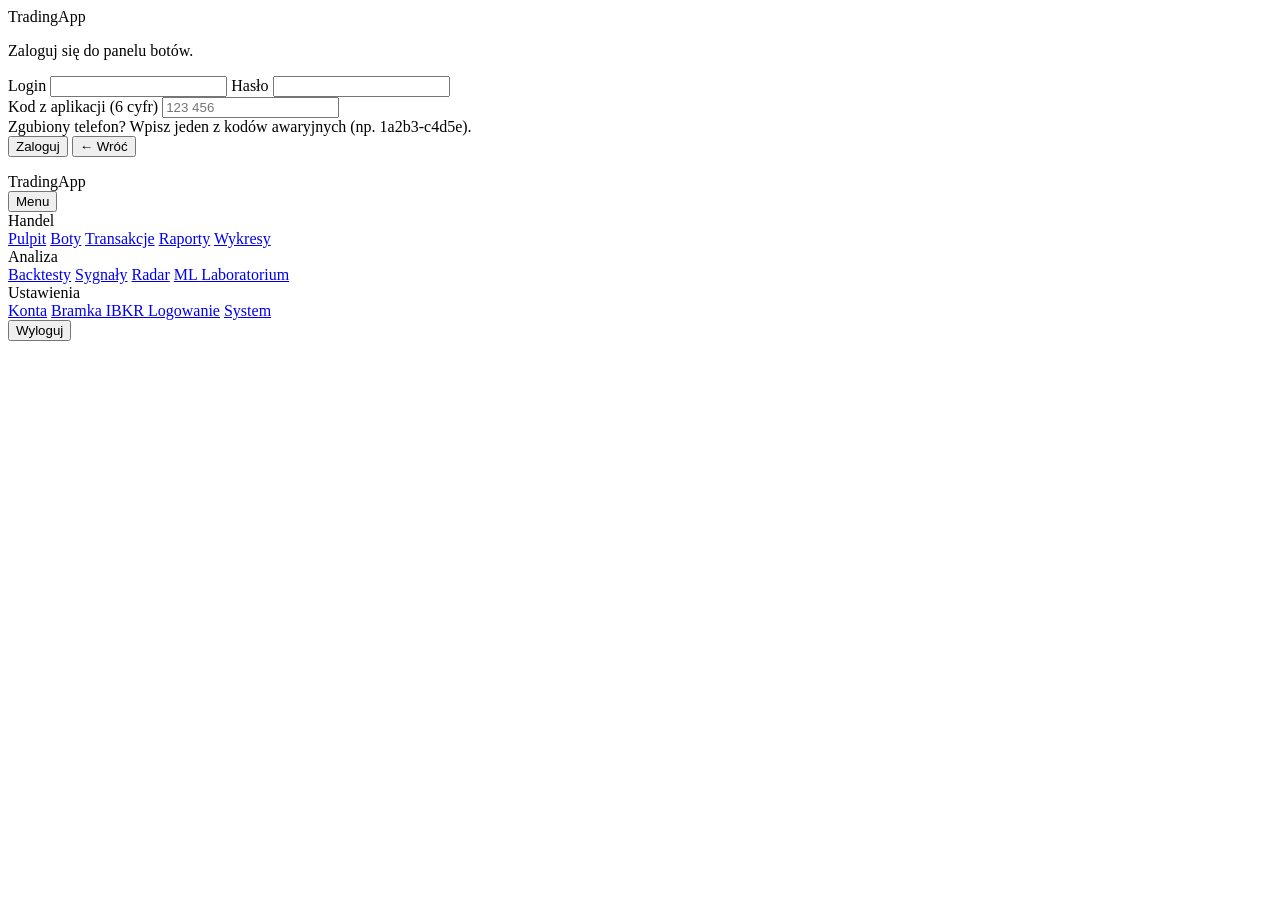
==== app/static/index.html @ 6c229807 "TradingApp — wersja demonstracyjna 1.21.0 Co-Authored-By: Claude Opus 5.5 <noreply@anthropic.com> Cl" ====
<!doctype html>
<html lang="pl">
<head>
<meta charset="utf-8">
<meta name="viewport" content="width=device-width, initial-scale=1">
<title>TradingApp</title>
<link rel="stylesheet" href="/static/style.css">
<link rel="icon" href="data:image/svg+xml,%3Csvg xmlns='http://www.w3.org/2000/svg' viewBox='0 0 32 32'%3E%3Crect width='32' height='32' rx='7' fill='%23101418'/%3E%3Cpath d='M6 22l6-7 5 4 9-11' fill='none' stroke='%2334d399' stroke-width='3' stroke-linecap='round' stroke-linejoin='round'/%3E%3C/svg%3E">
</head>
<body>

<div id="login" class="login hidden">
  <form id="login-form" class="login-card" autocomplete="on">
    <div class="brand big"><span class="logo"></span>TradingApp</div>
    <p class="muted small" id="login-hint">Zaloguj się do panelu botów.</p>
    <div id="login-step1" class="login-fields">
      <label class="field"><span>Login</span>
        <input id="login-user" name="username" autocomplete="username" spellcheck="false" autocapitalize="off"></label>
      <label class="field"><span>Hasło</span>
        <input id="login-pass" name="password" type="password" autocomplete="current-password" required></label>
    </div>
    <div id="login-step2" class="login-fields hidden">
      <label class="field"><span>Kod z aplikacji (6 cyfr)</span>
        <input id="login-code" name="code" inputmode="numeric" autocomplete="one-time-code" maxlength="11"
          placeholder="123 456" spellcheck="false"></label>
      <div class="help">Zgubiony telefon? Wpisz jeden z kodów awaryjnych (np. 1a2b3-c4d5e).</div>
    </div>
    <button class="btn primary" type="submit" id="login-btn">Zaloguj</button>
    <button class="btn ghost small hidden" type="button" id="login-back">← Wróć</button>
    <p id="login-err" class="err"></p>
  </form>
</div>

<div id="app" class="hidden">
  <aside class="side" id="side">
    <div class="side-top">
      <div class="brand"><span class="logo"></span>TradingApp</div>
      <button class="btn ghost small menu-btn" id="menu-btn" aria-label="Menu" aria-expanded="false" aria-controls="nav">Menu</button>
    </div>
    <nav id="nav">
      <div class="nav-group">Handel</div>
      <a href="#/" data-route="dash">Pulpit</a>
      <a href="#/bots" data-route="bots">Boty</a>
      <a href="#/trades" data-route="trades">Transakcje</a>
      <a href="#/reports" data-route="reports">Raporty</a>
      <a href="#/chart" data-route="chart">Wykresy</a>
      <div class="nav-group">Analiza</div>
      <a href="#/backtests" data-route="backtests">Backtesty</a>
      <a href="#/signals" data-route="signals">Sygnały</a>
      <a href="#/radar" data-route="radar">Radar</a>
      <a href="#/ml" data-route="ml">ML <span id="ml-badge" class="nav-badge hidden"></span></a>
      <a href="#/lab" data-route="lab">Laboratorium <span id="lab-badge" class="nav-badge hidden"></span></a>
      <div class="nav-group">Ustawienia</div>
      <a href="#/accounts" data-route="accounts">Konta</a>
      <a href="#/gateway" data-route="gateway">Bramka IBKR <span id="gw-badge" class="nav-badge bad hidden"></span></a>
      <a href="#/security" data-route="security">Logowanie</a>
      <a href="#/system" data-route="system">System</a>
    </nav>
    <div class="side-foot">
      <span id="clock" class="clock"></span>
      <button id="logout" class="btn ghost small">Wyloguj</button>
    </div>
  </aside>
  <div class="main-col">
    <div id="demo-bar" class="demo-bar hidden" role="status"></div>
    <main id="view"></main>
  </div>
</div>

<div id="modal" class="modal hidden"><div class="modal-card" id="modal-card"></div></div>
<div id="toast" class="toast hidden"></div>

<script src="/static/chart.umd.min.js"></script>
<script src="/static/qrcode.js"></script>
<script src="/static/app.js"></script>
</body>
</html>
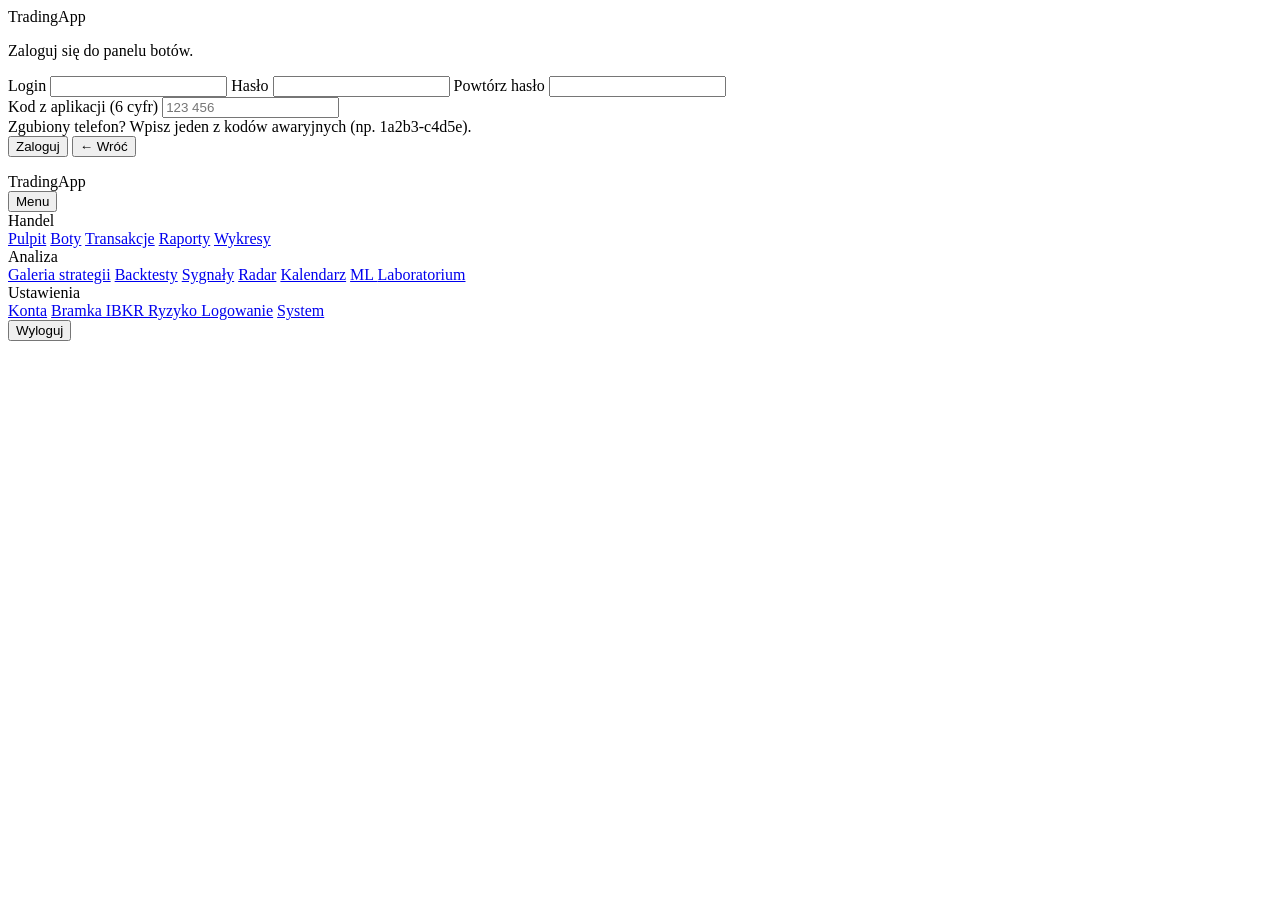
==== commit eec428d0: "TradingApp 1.25.1: instalator pełnej wersji, galeria strategii, siatka/DCA, alerty TradingView, AI C" ====
--- a/app/static/index.html
+++ b/app/static/index.html
@@ -18,6 +18,8 @@
         <input id="login-user" name="username" autocomplete="username" spellcheck="false" autocapitalize="off"></label>
       <label class="field"><span>Hasło</span>
         <input id="login-pass" name="password" type="password" autocomplete="current-password" required></label>
+      <label class="field hidden" id="login-pass2-f"><span>Powtórz hasło</span>
+        <input id="login-pass2" type="password" autocomplete="new-password"></label>
     </div>
     <div id="login-step2" class="login-fields hidden">
       <label class="field"><span>Kod z aplikacji (6 cyfr)</span>
@@ -45,14 +47,17 @@
       <a href="#/reports" data-route="reports">Raporty</a>
       <a href="#/chart" data-route="chart">Wykresy</a>
       <div class="nav-group">Analiza</div>
+      <a href="#/gallery" data-route="gallery">Galeria strategii</a>
       <a href="#/backtests" data-route="backtests">Backtesty</a>
       <a href="#/signals" data-route="signals">Sygnały</a>
       <a href="#/radar" data-route="radar">Radar</a>
+      <a href="#/calendar" data-route="calendar">Kalendarz</a>
       <a href="#/ml" data-route="ml">ML <span id="ml-badge" class="nav-badge hidden"></span></a>
       <a href="#/lab" data-route="lab">Laboratorium <span id="lab-badge" class="nav-badge hidden"></span></a>
       <div class="nav-group">Ustawienia</div>
       <a href="#/accounts" data-route="accounts">Konta</a>
       <a href="#/gateway" data-route="gateway">Bramka IBKR <span id="gw-badge" class="nav-badge bad hidden"></span></a>
+      <a href="#/risk" data-route="risk">Ryzyko <span id="risk-badge" class="nav-badge hidden"></span></a>
       <a href="#/security" data-route="security">Logowanie</a>
       <a href="#/system" data-route="system">System</a>
     </nav>
